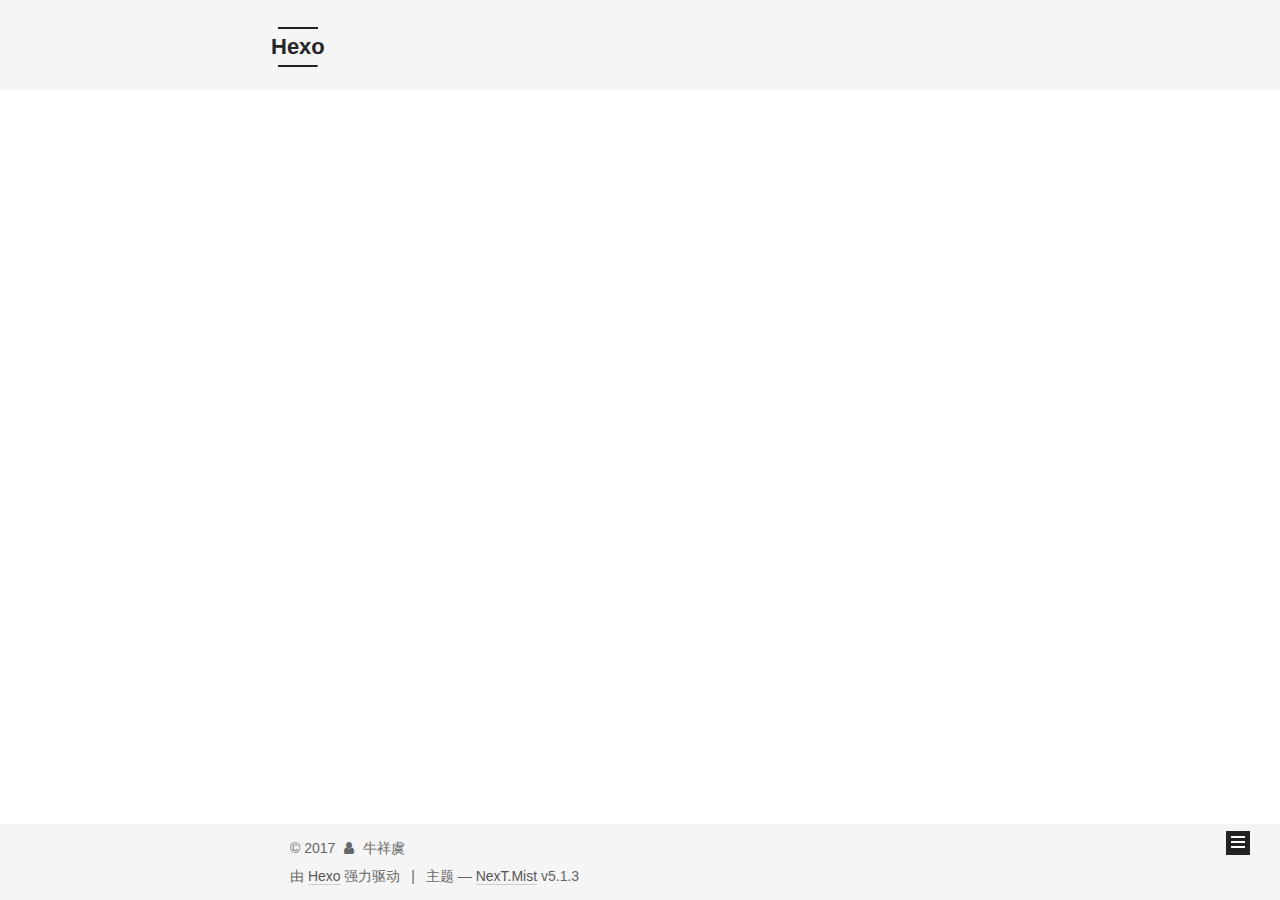
==== archives/index.html @ ba60ed79 "Site updated: 2017-12-29 17:02:33" ====
<!DOCTYPE html>



  


<html class="theme-next mist use-motion" lang="zh-Hans">
<head>
  <meta charset="UTF-8"/>
<meta http-equiv="X-UA-Compatible" content="IE=edge" />
<meta name="viewport" content="width=device-width, initial-scale=1, maximum-scale=1"/>
<meta name="theme-color" content="#222">









<meta http-equiv="Cache-Control" content="no-transform" />
<meta http-equiv="Cache-Control" content="no-siteapp" />
















  
  
  <link href="/lib/fancybox/source/jquery.fancybox.css?v=2.1.5" rel="stylesheet" type="text/css" />







<link href="/lib/font-awesome/css/font-awesome.min.css?v=4.6.2" rel="stylesheet" type="text/css" />

<link href="/css/main.css?v=5.1.3" rel="stylesheet" type="text/css" />


  <link rel="apple-touch-icon" sizes="180x180" href="/images/apple-touch-icon-next.png?v=5.1.3">


  <link rel="icon" type="image/png" sizes="32x32" href="/images/favicon-32x32-next.png?v=5.1.3">


  <link rel="icon" type="image/png" sizes="16x16" href="/images/favicon-16x16-next.png?v=5.1.3">


  <link rel="mask-icon" href="/images/logo.svg?v=5.1.3" color="#222">





  <meta name="keywords" content="Hexo, NexT" />










<meta name="description" content="共同学习 共同进步">
<meta property="og:type" content="website">
<meta property="og:title" content="Hexo">
<meta property="og:url" content="http://yoursite.com/archives/index.html">
<meta property="og:site_name" content="Hexo">
<meta property="og:description" content="共同学习 共同进步">
<meta property="og:locale" content="zh-Hans">
<meta name="twitter:card" content="summary">
<meta name="twitter:title" content="Hexo">
<meta name="twitter:description" content="共同学习 共同进步">



<script type="text/javascript" id="hexo.configurations">
  var NexT = window.NexT || {};
  var CONFIG = {
    root: '/',
    scheme: 'Mist',
    version: '5.1.3',
    sidebar: {"position":"left","display":"post","offset":12,"b2t":false,"scrollpercent":false,"onmobile":false},
    fancybox: true,
    tabs: true,
    motion: {"enable":true,"async":false,"transition":{"post_block":"fadeIn","post_header":"slideDownIn","post_body":"slideDownIn","coll_header":"slideLeftIn","sidebar":"slideUpIn"}},
    duoshuo: {
      userId: '0',
      author: '博主'
    },
    algolia: {
      applicationID: '',
      apiKey: '',
      indexName: '',
      hits: {"per_page":10},
      labels: {"input_placeholder":"Search for Posts","hits_empty":"We didn't find any results for the search: ${query}","hits_stats":"${hits} results found in ${time} ms"}
    }
  };
</script>



  <link rel="canonical" href="http://yoursite.com/archives/"/>





  <title>归档 | Hexo</title>
  








</head>

<body itemscope itemtype="http://schema.org/WebPage" lang="zh-Hans">

  
  
    
  

  <div class="container sidebar-position-left page-archive">
    <div class="headband"></div>

    <header id="header" class="header" itemscope itemtype="http://schema.org/WPHeader">
      <div class="header-inner"><div class="site-brand-wrapper">
  <div class="site-meta ">
    

    <div class="custom-logo-site-title">
      <a href="/"  class="brand" rel="start">
        <span class="logo-line-before"><i></i></span>
        <span class="site-title">Hexo</span>
        <span class="logo-line-after"><i></i></span>
      </a>
    </div>
      
        <p class="site-subtitle"></p>
      
  </div>

  <div class="site-nav-toggle">
    <button>
      <span class="btn-bar"></span>
      <span class="btn-bar"></span>
      <span class="btn-bar"></span>
    </button>
  </div>
</div>

<nav class="site-nav">
  

  
    <ul id="menu" class="menu">
      
        
        <li class="menu-item menu-item-home">
          <a href="/" rel="section">
            
              <i class="menu-item-icon fa fa-fw fa-home"></i> <br />
            
            首页
          </a>
        </li>
      
        
        <li class="menu-item menu-item-archives">
          <a href="/archives/" rel="section">
            
              <i class="menu-item-icon fa fa-fw fa-archive"></i> <br />
            
            归档
          </a>
        </li>
      
        
        <li class="menu-item menu-item-categories">
          <a href="/categories/" rel="section">
            
              <i class="menu-item-icon fa fa-fw fa-th"></i> <br />
            
            分类
          </a>
        </li>
      
        
        <li class="menu-item menu-item-tags">
          <a href="/tags/" rel="section">
            
              <i class="menu-item-icon fa fa-fw fa-tags"></i> <br />
            
            标签
          </a>
        </li>
      

      
    </ul>
  

  
</nav>



 </div>
    </header>

    <main id="main" class="main">
      <div class="main-inner">
        <div class="content-wrap">
          <div id="content" class="content">
            

  
  
  
  <div class="post-block archive">
    <div id="posts" class="posts-collapse">
      <span class="archive-move-on"></span>

      <span class="archive-page-counter">
        
        
        
          
        
        嗯..! 目前共计 2 篇日志。 继续努力。
      </span>

      

        
        
        

        
          
          <div class="collection-title">
            <h1 class="archive-year" id="archive-year-2017">2017</h1>
          </div>
        
        

        

  <article class="post post-type-normal" itemscope itemtype="http://schema.org/Article">
    <header class="post-header">

      <h2 class="post-title">
        
            <a class="post-title-link" href="/2017/12/23/title/" itemprop="url">
              
                <span itemprop="name">title</span>
              
            </a>
        
      </h2>

      <div class="post-meta">
        <time class="post-time" itemprop="dateCreated"
              datetime="2017-12-23T14:45:15+08:00"
              content="2017-12-23" >
          12-23
        </time>
      </div>

    </header>
  </article>



      

        
        
        

        
        

        

  <article class="post post-type-normal" itemscope itemtype="http://schema.org/Article">
    <header class="post-header">

      <h2 class="post-title">
        
            <a class="post-title-link" href="/2017/12/20/hello-world/" itemprop="url">
              
                <span itemprop="name">Hello World</span>
              
            </a>
        
      </h2>

      <div class="post-meta">
        <time class="post-time" itemprop="dateCreated"
              datetime="2017-12-20T23:27:23+08:00"
              content="2017-12-20" >
          12-20
        </time>
      </div>

    </header>
  </article>



      

    </div>
  </div>
  
  
  

  



          </div>
          


          

        </div>
        
          
  
  <div class="sidebar-toggle">
    <div class="sidebar-toggle-line-wrap">
      <span class="sidebar-toggle-line sidebar-toggle-line-first"></span>
      <span class="sidebar-toggle-line sidebar-toggle-line-middle"></span>
      <span class="sidebar-toggle-line sidebar-toggle-line-last"></span>
    </div>
  </div>

  <aside id="sidebar" class="sidebar">
    
    <div class="sidebar-inner">

      

      

      <section class="site-overview-wrap sidebar-panel sidebar-panel-active">
        <div class="site-overview">
          <div class="site-author motion-element" itemprop="author" itemscope itemtype="http://schema.org/Person">
            
              <img class="site-author-image" itemprop="image"
                src="/images/moto.jpg"
                alt="牛祥虞" />
            
              <p class="site-author-name" itemprop="name">牛祥虞</p>
              <p class="site-description motion-element" itemprop="description">共同学习 共同进步</p>
          </div>

          <nav class="site-state motion-element">

            
              <div class="site-state-item site-state-posts">
              
                <a href="/archives/">
              
                  <span class="site-state-item-count">2</span>
                  <span class="site-state-item-name">日志</span>
                </a>
              </div>
            

            

            

          </nav>

          

          

          
          

          
          

          

        </div>
      </section>

      

      

    </div>
  </aside>


        
      </div>
    </main>

    <footer id="footer" class="footer">
      <div class="footer-inner">
        <div class="copyright">&copy; <span itemprop="copyrightYear">2017</span>
  <span class="with-love">
    <i class="fa fa-user"></i>
  </span>
  <span class="author" itemprop="copyrightHolder">牛祥虞</span>

  
</div>


  <div class="powered-by">由 <a class="theme-link" target="_blank" href="https://hexo.io">Hexo</a> 强力驱动</div>



  <span class="post-meta-divider">|</span>



  <div class="theme-info">主题 &mdash; <a class="theme-link" target="_blank" href="https://github.com/iissnan/hexo-theme-next">NexT.Mist</a> v5.1.3</div>




        







        
      </div>
    </footer>

    
      <div class="back-to-top">
        <i class="fa fa-arrow-up"></i>
        
      </div>
    

    

  </div>

  

<script type="text/javascript">
  if (Object.prototype.toString.call(window.Promise) !== '[object Function]') {
    window.Promise = null;
  }
</script>









  












  
  
    <script type="text/javascript" src="/lib/jquery/index.js?v=2.1.3"></script>
  

  
  
    <script type="text/javascript" src="/lib/fastclick/lib/fastclick.min.js?v=1.0.6"></script>
  

  
  
    <script type="text/javascript" src="/lib/jquery_lazyload/jquery.lazyload.js?v=1.9.7"></script>
  

  
  
    <script type="text/javascript" src="/lib/velocity/velocity.min.js?v=1.2.1"></script>
  

  
  
    <script type="text/javascript" src="/lib/velocity/velocity.ui.min.js?v=1.2.1"></script>
  

  
  
    <script type="text/javascript" src="/lib/fancybox/source/jquery.fancybox.pack.js?v=2.1.5"></script>
  


  


  <script type="text/javascript" src="/js/src/utils.js?v=5.1.3"></script>

  <script type="text/javascript" src="/js/src/motion.js?v=5.1.3"></script>



  
  

  

  


  <script type="text/javascript" src="/js/src/bootstrap.js?v=5.1.3"></script>



  


  




	





  





  












  





  

  

  

  
  

  

  

  

</body>
</html>
---- css/main.css ----
/* normalize.css v3.0.2 | MIT License | git.io/normalize */
html {
  font-family: sans-serif; /* 1 */
  -ms-text-size-adjust: 100%; /* 2 */
  -webkit-text-size-adjust: 100%; /* 2 */
}
body {
  margin: 0;
}
article,
aside,
details,
figcaption,
figure,
footer,
header,
hgroup,
main,
menu,
nav,
section,
summary {
  display: block;
}
audio,
canvas,
progress,
video {
  display: inline-block; /* 1 */
  vertical-align: baseline; /* 2 */
}
audio:not([controls]) {
  display: none;
  height: 0;
}
[hidden],
template {
  display: none;
}
a {
  background-color: transparent;
}
a:active,
a:hover {
  outline: 0;
}
abbr[title] {
  border-bottom: 1px dotted;
}
b,
strong {
  font-weight: bold;
}
dfn {
  font-style: italic;
}
h1 {
  font-size: 2em;
  margin: 0.67em 0;
}
mark {
  background: #ff0;
  color: #000;
}
small {
  font-size: 80%;
}
sub,
sup {
  font-size: 75%;
  line-height: 0;
  position: relative;
  vertical-align: baseline;
}
sup {
  top: -0.5em;
}
sub {
  bottom: -0.25em;
}
img {
  border: 0;
}
svg:not(:root) {
  overflow: hidden;
}
figure {
  margin: 1em 40px;
}
hr {
  -moz-box-sizing: content-box;
  box-sizing: content-box;
  height: 0;
}
pre {
  overflow: auto;
}
code,
kbd,
pre,
samp {
  font-family: monospace, monospace;
  font-size: 1em;
}
button,
input,
optgroup,
select,
textarea {
  color: inherit; /* 1 */
  font: inherit; /* 2 */
  margin: 0; /* 3 */
}
button {
  overflow: visible;
}
button,
select {
  text-transform: none;
}
button,
html input[type="button"],
input[type="reset"],
input[type="submit"] {
  -webkit-appearance: button; /* 2 */
  cursor: pointer; /* 3 */
}
button[disabled],
html input[disabled] {
  cursor: default;
}
button::-moz-focus-inner,
input::-moz-focus-inner {
  border: 0;
  padding: 0;
}
input {
  line-height: normal;
}
input[type="checkbox"],
input[type="radio"] {
  box-sizing: border-box; /* 1 */
  padding: 0; /* 2 */
}
input[type="number"]::-webkit-inner-spin-button,
input[type="number"]::-webkit-outer-spin-button {
  height: auto;
}
input[type="search"] {
  -webkit-appearance: textfield; /* 1 */
  -moz-box-sizing: content-box;
  -webkit-box-sizing: content-box; /* 2 */
  box-sizing: content-box;
}
input[type="search"]::-webkit-search-cancel-button,
input[type="search"]::-webkit-search-decoration {
  -webkit-appearance: none;
}
fieldset {
  border: 1px solid #c0c0c0;
  margin: 0 2px;
  padding: 0.35em 0.625em 0.75em;
}
legend {
  border: 0; /* 1 */
  padding: 0; /* 2 */
}
textarea {
  overflow: auto;
}
optgroup {
  font-weight: bold;
}
table {
  border-collapse: collapse;
  border-spacing: 0;
}
td,
th {
  padding: 0;
}
::selection {
  background: #262a30;
  color: #fff;
}
body {
  position: relative;
  font-family: 'Lato', "PingFang SC", "Microsoft YaHei", sans-serif;
  font-size: 14px;
  line-height: 2;
  color: #555;
  background: #fff;
}
@media (max-width: 767px) {
  body {
    padding-right: 0 !important;
  }
}
@media (min-width: 768px) and (max-width: 991px) {
  body {
    padding-right: 0 !important;
  }
}
@media (min-width: 1600px) {
  body {
    font-size: 16px;
  }
}
h1,
h2,
h3,
h4,
h5,
h6 {
  margin: 0;
  padding: 0;
  font-weight: bold;
  line-height: 1.5;
  font-family: 'Lato', "PingFang SC", "Microsoft YaHei", sans-serif;
}
h2,
h3,
h4,
h5,
h6 {
  margin: 20px 0 15px;
}
h1 {
  font-size: 24px;
}
@media (max-width: 767px) {
  h1 {
    font-size: 20px;
  }
}
h2 {
  font-size: 22px;
}
@media (max-width: 767px) {
  h2 {
    font-size: 18px;
  }
}
h3 {
  font-size: 20px;
}
@media (max-width: 767px) {
  h3 {
    font-size: 16px;
  }
}
h4 {
  font-size: 18px;
}
@media (max-width: 767px) {
  h4 {
    font-size: 14px;
  }
}
h5 {
  font-size: 16px;
}
@media (max-width: 767px) {
  h5 {
    font-size: 12px;
  }
}
h6 {
  font-size: 14px;
}
@media (max-width: 767px) {
  h6 {
    font-size: 10px;
  }
}
p {
  margin: 0 0 20px 0;
}
a {
  color: #555;
  text-decoration: none;
  outline: none;
  border-bottom: 1px solid #999;
  word-wrap: break-word;
}
a:hover {
  color: #222;
  border-bottom-color: #222;
}
blockquote {
  margin: 0;
  padding: 0;
}
img {
  display: block;
  margin: auto;
  max-width: 100%;
  height: auto;
}
hr {
  margin: 40px 0;
  height: 3px;
  border: none;
  background-color: #ddd;
  background-image: repeating-linear-gradient(-45deg, #fff, #fff 4px, transparent 4px, transparent 8px);
}
blockquote {
  padding: 0 15px;
  color: #666;
  border-left: 4px solid #ddd;
}
blockquote cite::before {
  content: "-";
  padding: 0 5px;
}
dt {
  font-weight: 700;
}
dd {
  margin: 0;
  padding: 0;
}
kbd {
  border: 1px solid #ccc;
  border-radius: 0.2em;
  box-shadow: 0.1em 0.1em 0.2em rgba(0,0,0,0.1);
  background-color: #f9f9f9;
  font-family: inherit;
  background-image: -webkit-linear-gradient(top, #eee, #fff, #eee);
  padding: 0.1em 0.3em;
  white-space: nowrap;
}
.text-left {
  text-align: left;
}
.text-center {
  text-align: center;
}
.text-right {
  text-align: right;
}
.text-justify {
  text-align: justify;
}
.text-nowrap {
  white-space: nowrap;
}
.text-lowercase {
  text-transform: lowercase;
}
.text-uppercase {
  text-transform: uppercase;
}
.text-capitalize {
  text-transform: capitalize;
}
.center-block {
  display: block;
  margin-left: auto;
  margin-right: auto;
}
.clearfix:before,
.clearfix:after {
  content: " ";
  display: table;
}
.clearfix:after {
  clear: both;
}
.pullquote {
  width: 45%;
}
.pullquote.left {
  float: left;
  margin-left: 5px;
  margin-right: 10px;
}
.pullquote.right {
  float: right;
  margin-left: 10px;
  margin-right: 5px;
}
.affix.affix.affix {
  position: fixed;
}
.translation {
  margin-top: -20px;
  font-size: 14px;
  color: #999;
}
.scrollbar-measure {
  width: 100px;
  height: 100px;
  overflow: scroll;
  position: absolute;
  top: -9999px;
}
.use-motion .motion-element {
  opacity: 0;
}
table {
  margin: 20px 0;
  width: 100%;
  border-collapse: collapse;
  border-spacing: 0;
  border: 1px solid #ddd;
  font-size: 14px;
  table-layout: fixed;
  word-wrap: break-all;
}
table>tbody>tr:nth-of-type(odd) {
  background-color: #f9f9f9;
}
table>tbody>tr:hover {
  background-color: #f5f5f5;
}
caption,
th,
td {
  padding: 8px;
  text-align: left;
  vertical-align: middle;
  font-weight: normal;
}
th,
td {
  border-bottom: 3px solid #ddd;
  border-right: 1px solid #eee;
}
th {
  padding-bottom: 10px;
  font-weight: 700;
}
td {
  border-bottom-width: 1px;
}
html,
body {
  height: 100%;
}
.container {
  position: relative;
  min-height: 100%;
}
.header-inner {
  margin: 0 auto;
  padding: 100px 0 70px;
  width: 700px;
}
@media (min-width: 1600px) {
  .container .header-inner {
    width: 900px;
  }
}
.main {
  padding-bottom: 150px;
}
.main-inner {
  margin: 0 auto;
  width: 700px;
}
@media (min-width: 1600px) {
  .container .main-inner {
    width: 900px;
  }
}
.footer {
  position: absolute;
  left: 0;
  bottom: 0;
  width: 100%;
  min-height: 50px;
}
.footer-inner {
  box-sizing: border-box;
  margin: 20px auto;
  width: 700px;
}
@media (min-width: 1600px) {
  .container .footer-inner {
    width: 900px;
  }
}
pre,
.highlight {
  overflow: auto;
  margin: 20px 0;
  padding: 0;
  font-size: 13px;
  color: #4d4d4c;
  background: #f7f7f7;
  line-height: 1.6;
}
pre,
code {
  font-family: consolas, Menlo, "PingFang SC", "Microsoft YaHei", monospace;
}
code {
  padding: 2px 4px;
  word-wrap: break-word;
  color: #555;
  background: #eee;
  border-radius: 3px;
  font-size: 13px;
}
pre {
  padding: 10px;
}
pre code {
  padding: 0;
  color: #4d4d4c;
  background: none;
  text-shadow: none;
}
.highlight {
  border-radius: 1px;
}
.highlight pre {
  border: none;
  margin: 0;
  padding: 10px 0;
}
.highlight table {
  margin: 0;
  width: auto;
  border: none;
}
.highlight td {
  border: none;
  padding: 0;
}
.highlight figcaption {
  font-size: 1em;
  color: #4d4d4c;
  line-height: 1em;
  margin-bottom: 1em;
}
.highlight figcaption:before,
.highlight figcaption:after {
  content: " ";
  display: table;
}
.highlight figcaption:after {
  clear: both;
}
.highlight figcaption a {
  float: right;
  color: #4d4d4c;
}
.highlight figcaption a:hover {
  border-bottom-color: #4d4d4c;
}
.highlight .gutter pre {
  padding-left: 10px;
  padding-right: 10px;
  color: #869194;
  text-align: right;
  background-color: #eff2f3;
}
.highlight .code pre {
  width: 100%;
  padding-left: 10px;
  padding-right: 10px;
  background-color: #f7f7f7;
}
.highlight .line {
  height: 20px;
}
.gutter {
  -webkit-user-select: none;
  -moz-user-select: none;
  -ms-user-select: none;
  user-select: none;
}
.gist table {
  width: auto;
}
.gist table td {
  border: none;
}
pre .deletion {
  background: #fdd;
}
pre .addition {
  background: #dfd;
}
pre .meta {
  color: #8959a8;
}
pre .comment {
  color: #8e908c;
}
pre .variable,
pre .attribute,
pre .tag,
pre .regexp,
pre .ruby .constant,
pre .xml .tag .title,
pre .xml .pi,
pre .xml .doctype,
pre .html .doctype,
pre .css .id,
pre .css .class,
pre .css .pseudo {
  color: #c82829;
}
pre .number,
pre .preprocessor,
pre .built_in,
pre .literal,
pre .params,
pre .constant,
pre .command {
  color: #f5871f;
}
pre .ruby .class .title,
pre .css .rules .attribute,
pre .string,
pre .value,
pre .inheritance,
pre .header,
pre .ruby .symbol,
pre .xml .cdata,
pre .special,
pre .number,
pre .formula {
  color: #718c00;
}
pre .title,
pre .css .hexcolor {
  color: #3e999f;
}
pre .function,
pre .python .decorator,
pre .python .title,
pre .ruby .function .title,
pre .ruby .title .keyword,
pre .perl .sub,
pre .javascript .title,
pre .coffeescript .title {
  color: #4271ae;
}
pre .keyword,
pre .javascript .function {
  color: #8959a8;
}
.full-image.full-image.full-image.full-image {
  border: none;
  max-width: 100%;
  width: auto;
  margin: 20px auto 25px;
}
@media (min-width: 992px) {
  .full-image.full-image.full-image.full-image {
    max-width: none;
    width: 110%;
    margin: 25px -5%;
  }
}
.blockquote-center,
.page-home .post-type-quote blockquote,
.page-post-detail .post-type-quote blockquote {
  position: relative;
  margin: 40px 0;
  padding: 0;
  border-left: none;
  text-align: center;
}
.blockquote-center::before,
.page-home .post-type-quote blockquote::before,
.page-post-detail .post-type-quote blockquote::before,
.blockquote-center::after,
.page-home .post-type-quote blockquote::after,
.page-post-detail .post-type-quote blockquote::after {
  position: absolute;
  content: ' ';
  display: block;
  width: 100%;
  height: 24px;
  opacity: 0.2;
  background-repeat: no-repeat;
  background-position: 0 -6px;
  background-size: 22px 22px;
}
.blockquote-center::before,
.page-home .post-type-quote blockquote::before,
.page-post-detail .post-type-quote blockquote::before {
  top: -20px;
  background-image: url("../images/quote-l.svg");
  border-top: 1px solid #ccc;
}
.blockquote-center::after,
.page-home .post-type-quote blockquote::after,
.page-post-detail .post-type-quote blockquote::after {
  bottom: -20px;
  background-image: url("../images/quote-r.svg");
  border-bottom: 1px solid #ccc;
  background-position: 100% 8px;
}
.blockquote-center p,
.page-home .post-type-quote blockquote p,
.page-post-detail .post-type-quote blockquote p,
.blockquote-center div,
.page-home .post-type-quote blockquote div,
.page-post-detail .post-type-quote blockquote div {
  text-align: center;
}
.post .post-body .group-picture img {
  box-sizing: border-box;
  padding: 0 3px;
  border: none;
}
.post .group-picture-row {
  overflow: hidden;
  margin-top: 6px;
}
.post .group-picture-row:first-child {
  margin-top: 0;
}
.post .group-picture-column {
  float: left;
}
.page-post-detail .post-body .group-picture-column {
  float: none;
  margin-top: 10px;
  width: auto !important;
}
.page-post-detail .post-body .group-picture-column img {
  margin: 0 auto;
}
.page-archive .group-picture-container {
  overflow: hidden;
}
.page-archive .group-picture-row {
  float: left;
}
.page-archive .group-picture-row:first-child {
  margin-top: 6px;
}
.page-archive .group-picture-column {
  max-width: 150px;
  max-height: 150px;
}
.post-body .note {
  position: relative;
  padding: 15px;
  margin-bottom: 20px;
  border: 1px solid #eee;
  border-left-width: 5px;
  border-radius: 3px;
}
.post-body .note h2,
.post-body .note h3,
.post-body .note h4,
.post-body .note h5,
.post-body .note h6 {
  margin-top: 0;
  margin-bottom: 0;
  border-bottom: initial;
  padding-top: 0 !important;
}
.post-body .note p:first-child,
.post-body .note ul:first-child,
.post-body .note ol:first-child,
.post-body .note table:first-child,
.post-body .note pre:first-child,
.post-body .note blockquote:first-child {
  margin-top: 0;
}
.post-body .note p:last-child,
.post-body .note ul:last-child,
.post-body .note ol:last-child,
.post-body .note table:last-child,
.post-body .note pre:last-child,
.post-body .note blockquote:last-child {
  margin-bottom: 0;
}
.post-body .note.default {
  border-left-color: #777;
}
.post-body .note.default h2,
.post-body .note.default h3,
.post-body .note.default h4,
.post-body .note.default h5,
.post-body .note.default h6 {
  color: #777;
}
.post-body .note.primary {
  border-left-color: #6f42c1;
}
.post-body .note.primary h2,
.post-body .note.primary h3,
.post-body .note.primary h4,
.post-body .note.primary h5,
.post-body .note.primary h6 {
  color: #6f42c1;
}
.post-body .note.info {
  border-left-color: #428bca;
}
.post-body .note.info h2,
.post-body .note.info h3,
.post-body .note.info h4,
.post-body .note.info h5,
.post-body .note.info h6 {
  color: #428bca;
}
.post-body .note.success {
  border-left-color: #5cb85c;
}
.post-body .note.success h2,
.post-body .note.success h3,
.post-body .note.success h4,
.post-body .note.success h5,
.post-body .note.success h6 {
  color: #5cb85c;
}
.post-body .note.warning {
  border-left-color: #f0ad4e;
}
.post-body .note.warning h2,
.post-body .note.warning h3,
.post-body .note.warning h4,
.post-body .note.warning h5,
.post-body .note.warning h6 {
  color: #f0ad4e;
}
.post-body .note.danger {
  border-left-color: #d9534f;
}
.post-body .note.danger h2,
.post-body .note.danger h3,
.post-body .note.danger h4,
.post-body .note.danger h5,
.post-body .note.danger h6 {
  color: #d9534f;
}
.post-body .label {
  display: inline;
  padding: 0 2px;
  white-space: nowrap;
}
.post-body .label.default {
  background-color: #f0f0f0;
}
.post-body .label.primary {
  background-color: #efe6f7;
}
.post-body .label.info {
  background-color: #e5f2f8;
}
.post-body .label.success {
  background-color: #e7f4e9;
}
.post-body .label.warning {
  background-color: #fcf6e1;
}
.post-body .label.danger {
  background-color: #fae8eb;
}
.post-body .tabs {
  position: relative;
  display: block;
  margin-bottom: 20px;
  padding-top: 10px;
}
.post-body .tabs ul.nav-tabs {
  margin: 0;
  padding: 0;
  display: flex;
  margin-bottom: -1px;
}
@media (max-width: 413px) {
  .post-body .tabs ul.nav-tabs {
    display: block;
    margin-bottom: 5px;
  }
}
.post-body .tabs ul.nav-tabs li.tab {
  list-style-type: none !important;
  margin: 0 0.25em 0 0;
  border-top: 3px solid transparent;
  border-left: 1px solid transparent;
  border-right: 1px solid transparent;
}
@media (max-width: 413px) {
  .post-body .tabs ul.nav-tabs li.tab {
    margin: initial;
    border-top: 1px solid transparent;
    border-left: 3px solid transparent;
    border-right: 1px solid transparent;
    border-bottom: 1px solid transparent;
  }
}
.post-body .tabs ul.nav-tabs li.tab a {
  outline: 0;
  border-bottom: initial;
  display: block;
  line-height: 1.8em;
  padding: 0.25em 0.75em;
  transition-duration: 0.2s;
  transition-timing-function: ease-out;
  transition-delay: 0s;
}
.post-body .tabs ul.nav-tabs li.tab a i {
  width: 1.285714285714286em;
}
.post-body .tabs ul.nav-tabs li.tab.active {
  border-top: 3px solid #fc6423;
  border-left: 1px solid #ddd;
  border-right: 1px solid #ddd;
  background-color: #fff;
}
@media (max-width: 413px) {
  .post-body .tabs ul.nav-tabs li.tab.active {
    border-top: 1px solid #ddd;
    border-left: 3px solid #fc6423;
    border-right: 1px solid #ddd;
    border-bottom: 1px solid #ddd;
  }
}
.post-body .tabs ul.nav-tabs li.tab.active a {
  cursor: default;
  color: #555;
}
.post-body .tabs .tab-content {
  background-color: #fff;
}
.post-body .tabs .tab-content .tab-pane {
  border: 1px solid #ddd;
  padding: 20px 20px 0 20px;
}
.post-body .tabs .tab-content .tab-pane:not(.active) {
  display: none !important;
}
.post-body .tabs .tab-content .tab-pane.active {
  display: block !important;
}
.btn {
  display: inline-block;
  padding: 0 20px;
  font-size: 14px;
  color: #555;
  background: transparent;
  border: 2px solid #222;
  text-decoration: none;
  border-radius: 0;
  transition-property: background-color;
  transition-duration: 0.2s;
  transition-timing-function: ease-in-out;
  transition-delay: 0s;
  line-height: 2;
}
.btn:hover {
  border-color: #222;
  color: #222;
  background: #fff;
}
.btn +.btn {
  margin: 0 0 8px 8px;
}
.btn .fa-fw {
  width: 1.285714285714286em;
  text-align: left;
}
.btn-bar {
  display: block;
  width: 22px;
  height: 2px;
  background: #555;
  border-radius: 1px;
}
.btn-bar+.btn-bar {
  margin-top: 4px;
}
.pagination {
  margin: 120px 0 40px;
  text-align: center;
  border-top: 1px solid #eee;
}
.page-number-basic,
.pagination .prev,
.pagination .next,
.pagination .page-number,
.pagination .space {
  display: inline-block;
  position: relative;
  top: -1px;
  margin: 0 10px;
  padding: 0 11px;
}
@media (max-width: 767px) {
  .page-number-basic,
  .pagination .prev,
  .pagination .next,
  .pagination .page-number,
  .pagination .space {
    margin: 0 5px;
  }
}
.pagination .prev,
.pagination .next,
.pagination .page-number {
  border-bottom: 0;
  border-top: 1px solid #eee;
  transition-property: border-color;
  transition-duration: 0.2s;
  transition-timing-function: ease-in-out;
  transition-delay: 0s;
}
.pagination .prev:hover,
.pagination .next:hover,
.pagination .page-number:hover {
  border-top-color: #222;
}
.pagination .space {
  padding: 0;
  margin: 0;
}
.pagination .prev {
  margin-left: 0;
}
.pagination .next {
  margin-right: 0;
}
.pagination .page-number.current {
  color: #fff;
  background: #ccc;
  border-top-color: #ccc;
}
@media (max-width: 767px) {
  .pagination {
    border-top: none;
  }
  .pagination .prev,
  .pagination .next,
  .pagination .page-number {
    margin-bottom: 10px;
    border-top: 0;
    border-bottom: 1px solid #eee;
    padding: 0 10px;
  }
  .pagination .prev:hover,
  .pagination .next:hover,
  .pagination .page-number:hover {
    border-bottom-color: #222;
  }
}
.comments {
  margin: 60px 20px 0;
}
.tag-cloud {
  text-align: center;
}
.tag-cloud a {
  display: inline-block;
  margin: 10px;
}
.back-to-top {
  box-sizing: border-box;
  position: fixed;
  bottom: -100px;
  right: 30px;
  z-index: 1050;
  padding: 0 6px;
  width: 24px;
  background: #222;
  font-size: 12px;
  opacity: 1;
  color: #fff;
  cursor: pointer;
  text-align: center;
  -webkit-transform: translateZ(0);
  transition-property: bottom;
  transition-duration: 0.2s;
  transition-timing-function: ease-in-out;
  transition-delay: 0s;
}
@media (min-width: 768px) and (max-width: 991px) {
  .back-to-top {
    display: none !important;
  }
}
@media (max-width: 767px) {
  .back-to-top {
    display: none !important;
  }
}
.back-to-top.back-to-top-on {
  bottom: 19px;
}
.header {
  background: transparent;
}
.header-inner {
  position: relative;
}
.headband {
  height: 3px;
  background: #222;
}
.site-meta {
  margin: 0;
  text-align: left;
}
@media (max-width: 767px) {
  .site-meta {
    text-align: center;
  }
}
.brand {
  position: relative;
  display: inline-block;
  padding: 0 40px;
  color: #222;
  background: #222;
  border-bottom: none;
}
.brand:hover {
  color: #222;
}
.logo {
  display: inline-block;
  margin-right: 5px;
  line-height: 36px;
  vertical-align: top;
}
.site-title {
  display: inline-block;
  vertical-align: top;
  line-height: 36px;
  font-size: 20px;
  font-weight: normal;
  font-family: 'Lato', "PingFang SC", "Microsoft YaHei", sans-serif;
}
.site-subtitle {
  margin-top: 10px;
  font-size: 13px;
  color: #999;
}
.use-motion .brand {
  opacity: 0;
}
.use-motion .logo,
.use-motion .site-title,
.use-motion .site-subtitle {
  opacity: 0;
  position: relative;
  top: -10px;
}
.site-nav-toggle {
  display: none;
  position: absolute;
  top: 10px;
  left: 10px;
}
@media (max-width: 767px) {
  .site-nav-toggle {
    display: block;
  }
}
.site-nav-toggle button {
  margin-top: 2px;
  padding: 9px 10px;
  background: transparent;
  border: none;
}
@media (max-width: 767px) {
  .site-nav {
    display: none;
    margin: 0 -10px;
    padding: 0 10px;
    clear: both;
    border-top: 1px solid #ddd;
  }
}
@media (min-width: 768px) and (max-width: 991px) {
  .site-nav {
    display: block !important;
  }
}
@media (min-width: 992px) {
  .site-nav {
    display: block !important;
  }
}
.menu {
  margin-top: 20px;
  padding-left: 0;
  text-align: center;
}
.menu .menu-item {
  display: inline-block;
  margin: 0 10px;
  list-style: none;
}
@media screen and (max-width: 767px) {
  .menu .menu-item {
    margin-top: 10px;
  }
}
.menu .menu-item a {
  display: block;
  font-size: 13px;
  line-height: inherit;
  border-bottom: 1px solid transparent;
  transition-property: border-color;
  transition-duration: 0.2s;
  transition-timing-function: ease-in-out;
  transition-delay: 0s;
}
.menu .menu-item a:hover {
  border-bottom-color: #222;
}
.menu .menu-item .fa {
  margin-right: 5px;
}
.use-motion .menu-item {
  opacity: 0;
}
.post-body {
  font-family: 'Lato', "PingFang SC", "Microsoft YaHei", sans-serif;
}
@media (max-width: 767px) {
  .post-body {
    word-break: break-word;
  }
}
.post-body .fancybox img {
  display: block !important;
  margin: 0 auto;
  cursor: pointer;
  cursor: zoom-in;
  cursor: -webkit-zoom-in;
}
.post-body .image-caption,
.post-body .figure .caption {
  margin: -20px auto 15px;
  text-align: center;
  font-size: 14px;
  color: #999;
  font-weight: bold;
  line-height: 1;
}
.post-sticky-flag {
  display: inline-block;
  font-size: 16px;
  -ms-transform: rotate(30deg);
  -webkit-transform: rotate(30deg);
  -moz-transform: rotate(30deg);
  -ms-transform: rotate(30deg);
  -o-transform: rotate(30deg);
  transform: rotate(30deg);
}
.use-motion .post-block,
.use-motion .pagination,
.use-motion .comments {
  opacity: 0;
}
.use-motion .post-header {
  opacity: 0;
}
.use-motion .post-body {
  opacity: 0;
}
.use-motion .collection-title {
  opacity: 0;
}
.posts-expand {
  padding-top: 40px;
}
@media (max-width: 767px) {
  .posts-expand {
    margin: 0 20px;
  }
  .post-body pre .gutter pre {
    padding-right: 10px;
  }
  .post-body .highlight {
    margin-left: 0px;
    margin-right: 0px;
    padding: 0;
  }
  .post-body .highlight .gutter pre {
    padding-right: 10px;
  }
}
@media (min-width: 992px) {
  .posts-expand .post-body {
    text-align: justify;
  }
}
.posts-expand .post-body h2,
.posts-expand .post-body h3,
.posts-expand .post-body h4,
.posts-expand .post-body h5,
.posts-expand .post-body h6 {
  padding-top: 10px;
}
.posts-expand .post-body h2 .header-anchor,
.posts-expand .post-body h3 .header-anchor,
.posts-expand .post-body h4 .header-anchor,
.posts-expand .post-body h5 .header-anchor,
.posts-expand .post-body h6 .header-anchor {
  float: right;
  margin-left: 10px;
  color: #ccc;
  border-bottom-style: none;
  visibility: hidden;
}
.posts-expand .post-body h2 .header-anchor:hover,
.posts-expand .post-body h3 .header-anchor:hover,
.posts-expand .post-body h4 .header-anchor:hover,
.posts-expand .post-body h5 .header-anchor:hover,
.posts-expand .post-body h6 .header-anchor:hover {
  color: inherit;
}
.posts-expand .post-body h2:hover .header-anchor,
.posts-expand .post-body h3:hover .header-anchor,
.posts-expand .post-body h4:hover .header-anchor,
.posts-expand .post-body h5:hover .header-anchor,
.posts-expand .post-body h6:hover .header-anchor {
  visibility: visible;
}
.posts-expand .post-body ul li {
  list-style: circle;
}
.posts-expand .post-body img {
  box-sizing: border-box;
  margin: auto;
  padding: 3px;
  border: 1px solid #ddd;
}
.posts-expand .post-body .fancybox img {
  margin: 0 auto 25px;
}
@media (max-width: 767px) {
  .posts-collapse {
    margin: 0 20px;
  }
  .posts-collapse .post-title,
  .posts-collapse .post-meta {
    display: block;
    width: auto;
    text-align: left;
  }
}
.posts-collapse {
  position: relative;
  z-index: 1010;
  margin-left: 0;
}
.posts-collapse::after {
  content: " ";
  position: absolute;
  top: 20px;
  left: 0;
  margin-left: -2px;
  width: 4px;
  height: 100%;
  background: #f5f5f5;
  z-index: -1;
}
@media (max-width: 767px) {
  .posts-collapse {
    margin: 0 20px;
  }
}
.posts-collapse .collection-title {
  position: relative;
  margin: 60px 0;
}
.posts-collapse .collection-title h1,
.posts-collapse .collection-title h2 {
  margin-left: 20px;
}
.posts-collapse .collection-title small {
  color: #bbb;
  margin-left: 5px;
}
.posts-collapse .collection-title::before {
  content: " ";
  position: absolute;
  left: 0;
  top: 50%;
  margin-left: -4px;
  margin-top: -4px;
  width: 8px;
  height: 8px;
  background: #bbb;
  border-radius: 50%;
}
.posts-collapse .post {
  margin: 30px 0;
}
.posts-collapse .post-header {
  position: relative;
  transition-duration: 0.2s;
  transition-timing-function: ease-in-out;
  transition-delay: 0s;
  transition-property: border;
  border-bottom: 1px dashed #ccc;
}
.posts-collapse .post-header::before {
  content: " ";
  position: absolute;
  left: 0;
  top: 12px;
  width: 6px;
  height: 6px;
  margin-left: -4px;
  background: #bbb;
  border-radius: 50%;
  border: 1px solid #fff;
  transition-duration: 0.2s;
  transition-timing-function: ease-in-out;
  transition-delay: 0s;
  transition-property: background;
}
.posts-collapse .post-header:hover {
  border-bottom-color: #666;
}
.posts-collapse .post-header:hover::before {
  background: #222;
}
.posts-collapse .post-meta {
  position: absolute;
  font-size: 12px;
  left: 20px;
  top: 5px;
}
.posts-collapse .post-comments-count {
  display: none;
}
.posts-collapse .post-title {
  margin-left: 60px;
  font-size: 16px;
  font-weight: normal;
  line-height: inherit;
}
.posts-collapse .post-title::after {
  margin-left: 3px;
  opacity: 0.6;
}
.posts-collapse .post-title a {
  color: #666;
  border-bottom: none;
}
.page-home .post-type-quote .post-header,
.page-post-detail .post-type-quote .post-header,
.page-home .post-type-quote .post-tags,
.page-post-detail .post-type-quote .post-tags {
  display: none;
}
.posts-expand .post-title {
  text-align: center;
  word-break: break-word;
  font-weight: 400;
}
.posts-expand .post-title-link {
  display: inline-block;
  position: relative;
  color: #555;
  border-bottom: none;
  line-height: 1.2;
  vertical-align: top;
}
.posts-expand .post-title-link::before {
  content: "";
  position: absolute;
  width: 100%;
  height: 2px;
  bottom: 0;
  left: 0;
  background-color: #000;
  visibility: hidden;
  -webkit-transform: scaleX(0);
  -moz-transform: scaleX(0);
  -ms-transform: scaleX(0);
  -o-transform: scaleX(0);
  transform: scaleX(0);
  transition-duration: 0.2s;
  transition-timing-function: ease-in-out;
  transition-delay: 0s;
}
.posts-expand .post-title-link:hover::before {
  visibility: visible;
  -webkit-transform: scaleX(1);
  -moz-transform: scaleX(1);
  -ms-transform: scaleX(1);
  -o-transform: scaleX(1);
  transform: scaleX(1);
}
.posts-expand .post-title-link .fa {
  font-size: 16px;
}
.posts-expand .post-meta {
  margin: 3px 0 60px 0;
  color: #999;
  font-family: 'Lato', "PingFang SC", "Microsoft YaHei", sans-serif;
  font-size: 12px;
  text-align: center;
}
.posts-expand .post-meta .post-category-list {
  display: inline-block;
  margin: 0;
  padding: 3px;
}
.posts-expand .post-meta .post-category-list-link {
  color: #999;
}
.posts-expand .post-meta .post-description {
  font-size: 14px;
  margin-top: 2px;
}
.post-meta-divider {
  margin: 0 0.5em;
}
.post-meta-item-icon {
  margin-right: 3px;
}
@media (min-width: 768px) and (max-width: 991px) {
  .post-meta-item-icon {
    display: inline-block;
  }
}
@media (max-width: 767px) {
  .post-meta-item-icon {
    display: inline-block;
  }
}
@media (min-width: 768px) and (max-width: 991px) {
  .post-meta-item-text {
    display: none;
  }
}
@media (max-width: 767px) {
  .post-meta-item-text {
    display: none;
  }
}
@media (max-width: 767px) {
  .posts-expand .post-comments-count {
    display: none;
  }
}
.post-button {
  margin-top: 40px;
}
.posts-expand .post-tags {
  margin-top: 40px;
  text-align: center;
}
.posts-expand .post-tags a {
  display: inline-block;
  margin-right: 10px;
  font-size: 13px;
}
.post-nav {
  display: table;
  margin-top: 15px;
  width: 100%;
  border-top: 1px solid #eee;
}
.post-nav-divider {
  display: table-cell;
  width: 10%;
}
.post-nav-item {
  display: table-cell;
  padding: 10px 0 0 0;
  width: 45%;
  vertical-align: top;
}
.post-nav-item a {
  position: relative;
  display: block;
  line-height: 25px;
  font-size: 14px;
  color: #555;
  border-bottom: none;
}
.post-nav-item a:hover {
  color: #222;
  border-bottom: none;
}
.post-nav-item a:active {
  top: 2px;
}
.post-nav-item .fa {
  position: absolute;
  top: 8px;
  left: 0;
  font-size: 12px;
}
.post-nav-next a {
  padding-left: 15px;
}
.post-nav-prev {
  text-align: right;
}
.post-nav-prev a {
  padding-right: 15px;
}
.post-nav-prev .fa {
  right: 0;
  left: auto;
}
.posts-expand .post-eof {
  display: block;
  margin: 80px auto 60px;
  width: 8%;
  height: 1px;
  background: #ccc;
  text-align: center;
}
.post:last-child .post-eof.post-eof.post-eof {
  display: none;
}
.post-gallery {
  display: table;
  table-layout: fixed;
  width: 100%;
  border-collapse: separate;
}
.post-gallery-row {
  display: table-row;
}
.post-gallery .post-gallery-img {
  display: table-cell;
  text-align: center;
  vertical-align: middle;
  border: none;
}
.post-gallery .post-gallery-img img {
  max-width: 100%;
  max-height: 100%;
  border: none;
}
.fancybox-close,
.fancybox-close:hover {
  border: none;
}
.rtl.post-body p,
.rtl.post-body a,
.rtl.post-body h1,
.rtl.post-body h2,
.rtl.post-body h3,
.rtl.post-body h4,
.rtl.post-body h5,
.rtl.post-body h6,
.rtl.post-body li,
.rtl.post-body ul,
.rtl.post-body ol {
  direction: rtl;
  font-family: UKIJ Ekran;
}
.rtl.post-title {
  font-family: UKIJ Ekran;
}
.sidebar {
  position: fixed;
  right: 0;
  top: 0;
  bottom: 0;
  width: 0;
  z-index: 1040;
  box-shadow: inset 0 2px 6px #000;
  background: #222;
  -webkit-transform: translateZ(0);
}
.sidebar a {
  color: #999;
  border-bottom-color: #555;
}
.sidebar a:hover {
  color: #eee;
}
@media (min-width: 768px) and (max-width: 991px) {
  .sidebar {
    display: none !important;
  }
}
@media (max-width: 767px) {
  .sidebar {
    display: none !important;
  }
}
.sidebar-inner {
  position: relative;
  padding: 20px 10px;
  color: #999;
  text-align: center;
}
.site-overview-wrap {
  overflow: hidden;
}
.site-overview {
  overflow-y: auto;
  overflow-x: hidden;
}
.sidebar-toggle {
  position: fixed;
  right: 30px;
  bottom: 45px;
  width: 14px;
  height: 14px;
  padding: 5px;
  background: #222;
  line-height: 0;
  z-index: 1050;
  cursor: pointer;
  -webkit-transform: translateZ(0);
}
@media (min-width: 768px) and (max-width: 991px) {
  .sidebar-toggle {
    display: none !important;
  }
}
@media (max-width: 767px) {
  .sidebar-toggle {
    display: none !important;
  }
}
.sidebar-toggle-line {
  position: relative;
  display: inline-block;
  vertical-align: top;
  height: 2px;
  width: 100%;
  background: #fff;
  margin-top: 3px;
}
.sidebar-toggle-line:first-child {
  margin-top: 0;
}
.site-author-image {
  display: block;
  margin: 0 auto;
  padding: 2px;
  max-width: 96px;
  height: auto;
  border: 2px solid #333;
}
.site-author-name {
  margin: 5px 0 0;
  text-align: center;
  color: #f5f5f5;
  font-weight: normal;
}
.site-description {
  margin-top: 5px;
  text-align: center;
  font-size: 14px;
  color: #999;
}
.site-state {
  overflow: hidden;
  line-height: 1.4;
  white-space: nowrap;
  text-align: center;
}
.site-state-item {
  display: inline-block;
  padding: 0 15px;
  border-left: 1px solid #333;
}
.site-state-item:first-child {
  border-left: none;
}
.site-state-item a {
  border-bottom: none;
}
.site-state-item-count {
  display: block;
  text-align: center;
  color: inherit;
  font-weight: 600;
  font-size: 18px;
}
.site-state-item-name {
  font-size: 13px;
  color: inherit;
}
.feed-link {
  margin-top: 20px;
}
.feed-link a {
  display: inline-block;
  padding: 0 15px;
  color: #fc6423;
  border: 1px solid #fc6423;
  border-radius: 4px;
}
.feed-link a i {
  color: #fc6423;
  font-size: 14px;
}
.feed-link a:hover {
  color: #fff;
  background: #fc6423;
}
.feed-link a:hover i {
  color: #fff;
}
.links-of-author {
  margin-top: 20px;
}
.links-of-author a {
  display: inline-block;
  vertical-align: middle;
  margin-right: 10px;
  margin-bottom: 10px;
  border-bottom-color: #555;
  font-size: 13px;
}
.links-of-author a:before {
  display: inline-block;
  vertical-align: middle;
  margin-right: 3px;
  content: " ";
  width: 4px;
  height: 4px;
  border-radius: 50%;
  background: #afffa1;
}
.links-of-blogroll {
  font-size: 13px;
}
.links-of-blogroll-title {
  margin-top: 20px;
  font-size: 14px;
  font-weight: 600;
}
.links-of-blogroll-list {
  margin: 0;
  padding: 0;
  list-style: none;
}
.links-of-blogroll-item {
  padding: 2px 10px;
}
.links-of-blogroll-item a {
  max-width: 280px;
  box-sizing: border-box;
  display: inline-block;
  overflow: hidden;
  white-space: nowrap;
  text-overflow: ellipsis;
}
.sidebar-nav {
  margin: 0 0 20px;
  padding-left: 0;
}
.sidebar-nav li {
  display: inline-block;
  cursor: pointer;
  border-bottom: 1px solid transparent;
  font-size: 14px;
  color: #555;
}
.sidebar-nav li:hover {
  color: #f5f5f5;
}
.page-post-detail .sidebar-nav-toc {
  padding: 0 5px;
}
.page-post-detail .sidebar-nav-overview {
  margin-left: 10px;
}
.sidebar-nav .sidebar-nav-active {
  color: #87daff;
  border-bottom-color: #87daff;
}
.sidebar-nav .sidebar-nav-active:hover {
  color: #87daff;
}
.sidebar-panel {
  display: none;
}
.sidebar-panel-active {
  display: block;
}
.post-toc-empty {
  font-size: 14px;
  color: #666;
}
.post-toc-wrap {
  overflow: hidden;
}
.post-toc {
  overflow: auto;
}
.post-toc ol {
  margin: 0;
  padding: 0 2px 5px 10px;
  text-align: left;
  list-style: none;
  font-size: 14px;
}
.post-toc ol > ol {
  padding-left: 0;
}
.post-toc ol a {
  transition-duration: 0.2s;
  transition-timing-function: ease-in-out;
  transition-delay: 0s;
  transition-property: all;
  color: #999;
  border-bottom-color: #555;
}
.post-toc ol a:hover {
  color: #ccc;
  border-bottom-color: #ccc;
}
.post-toc .nav-item {
  overflow: hidden;
  text-overflow: ellipsis;
  white-space: nowrap;
  line-height: 1.8;
}
.post-toc .nav .nav-child {
  display: none;
}
.post-toc .nav .active > .nav-child {
  display: block;
}
.post-toc .nav .active-current > .nav-child {
  display: block;
}
.post-toc .nav .active-current > .nav-child > .nav-item {
  display: block;
}
.post-toc .nav .active > a {
  color: #87daff;
  border-bottom-color: #87daff;
}
.post-toc .nav .active-current > a {
  color: #87daff;
}
.post-toc .nav .active-current > a:hover {
  color: #87daff;
}
.footer {
  font-size: 14px;
  color: #999;
}
.footer img {
  border: none;
}
.footer-inner {
  text-align: center;
}
.with-love {
  display: inline-block;
  margin: 0 5px;
}
.powered-by,
.theme-info {
  display: inline-block;
}
.cc-license {
  margin-top: 10px;
  text-align: center;
}
.cc-license .cc-opacity {
  opacity: 0.7;
  border-bottom: none;
}
.cc-license .cc-opacity:hover {
  opacity: 0.9;
}
.cc-license img {
  display: inline-block;
}
.theme-next #ds-thread #ds-reset {
  color: #555;
}
.theme-next #ds-thread #ds-reset .ds-replybox {
  margin-bottom: 30px;
}
.theme-next #ds-thread #ds-reset .ds-replybox .ds-avatar,
.theme-next #ds-reset .ds-avatar img {
  box-shadow: none;
}
.theme-next #ds-thread #ds-reset .ds-textarea-wrapper {
  border-color: #c7d4e1;
  background: none;
  border-top-right-radius: 3px;
  border-top-left-radius: 3px;
}
.theme-next #ds-thread #ds-reset .ds-textarea-wrapper textarea {
  height: 60px;
}
.theme-next #ds-reset .ds-rounded-top {
  border-radius: 0;
}
.theme-next #ds-thread #ds-reset .ds-post-toolbar {
  box-sizing: border-box;
  border: 1px solid #c7d4e1;
  background: #f6f8fa;
}
.theme-next #ds-thread #ds-reset .ds-post-options {
  height: 40px;
  border: none;
  background: none;
}
.theme-next #ds-thread #ds-reset .ds-toolbar-buttons {
  top: 11px;
}
.theme-next #ds-thread #ds-reset .ds-sync {
  top: 5px;
}
.theme-next #ds-thread #ds-reset .ds-post-button {
  top: 4px;
  right: 5px;
  width: 90px;
  height: 30px;
  border: 1px solid #c5ced7;
  border-radius: 3px;
  background-image: linear-gradient(#fbfbfc, #f5f7f9);
  color: #60676d;
}
.theme-next #ds-thread #ds-reset .ds-post-button:hover {
  background-position: 0 -30px;
  color: #60676d;
}
.theme-next #ds-thread #ds-reset .ds-comments-info {
  padding: 10px 0;
}
.theme-next #ds-thread #ds-reset .ds-sort {
  display: none;
}
.theme-next #ds-thread #ds-reset li.ds-tab a.ds-current {
  border: none;
  background: #f6f8fa;
  color: #60676d;
}
.theme-next #ds-thread #ds-reset li.ds-tab a.ds-current:hover {
  background-color: #e9f0f7;
  color: #60676d;
}
.theme-next #ds-thread #ds-reset li.ds-tab a {
  border-radius: 2px;
  padding: 5px;
}
.theme-next #ds-thread #ds-reset .ds-login-buttons p {
  color: #999;
  line-height: 36px;
}
.theme-next #ds-thread #ds-reset .ds-login-buttons .ds-service-list li {
  height: 28px;
}
.theme-next #ds-thread #ds-reset .ds-service-list a {
  background: none;
  padding: 5px;
  border: 1px solid;
  border-radius: 3px;
  text-align: center;
}
.theme-next #ds-thread #ds-reset .ds-service-list a:hover {
  color: #fff;
  background: #666;
}
.theme-next #ds-thread #ds-reset .ds-service-list .ds-weibo {
  color: #fc9b00;
  border-color: #fc9b00;
}
.theme-next #ds-thread #ds-reset .ds-service-list .ds-weibo:hover {
  background: #fc9b00;
}
.theme-next #ds-thread #ds-reset .ds-service-list .ds-qq {
  color: #60a3ec;
  border-color: #60a3ec;
}
.theme-next #ds-thread #ds-reset .ds-service-list .ds-qq:hover {
  background: #60a3ec;
}
.theme-next #ds-thread #ds-reset .ds-service-list .ds-renren {
  color: #2e7ac4;
  border-color: #2e7ac4;
}
.theme-next #ds-thread #ds-reset .ds-service-list .ds-renren:hover {
  background: #2e7ac4;
}
.theme-next #ds-thread #ds-reset .ds-service-list .ds-douban {
  color: #37994c;
  border-color: #37994c;
}
.theme-next #ds-thread #ds-reset .ds-service-list .ds-douban:hover {
  background: #37994c;
}
.theme-next #ds-thread #ds-reset .ds-service-list .ds-kaixin {
  color: #fef20d;
  border-color: #fef20d;
}
.theme-next #ds-thread #ds-reset .ds-service-list .ds-kaixin:hover {
  background: #fef20d;
}
.theme-next #ds-thread #ds-reset .ds-service-list .ds-netease {
  color: #f00;
  border-color: #f00;
}
.theme-next #ds-thread #ds-reset .ds-service-list .ds-netease:hover {
  background: #f00;
}
.theme-next #ds-thread #ds-reset .ds-service-list .ds-sohu {
  color: #ffcb05;
  border-color: #ffcb05;
}
.theme-next #ds-thread #ds-reset .ds-service-list .ds-sohu:hover {
  background: #ffcb05;
}
.theme-next #ds-thread #ds-reset .ds-service-list .ds-baidu {
  color: #2831e0;
  border-color: #2831e0;
}
.theme-next #ds-thread #ds-reset .ds-service-list .ds-baidu:hover {
  background: #2831e0;
}
.theme-next #ds-thread #ds-reset .ds-service-list .ds-google {
  color: #166bec;
  border-color: #166bec;
}
.theme-next #ds-thread #ds-reset .ds-service-list .ds-google:hover {
  background: #166bec;
}
.theme-next #ds-thread #ds-reset .ds-service-list .ds-weixin {
  color: #00ce0d;
  border-color: #00ce0d;
}
.theme-next #ds-thread #ds-reset .ds-service-list .ds-weixin:hover {
  background: #00ce0d;
}
.theme-next #ds-thread #ds-reset .ds-service-list .ds-more-services {
  border: none;
}
.theme-next #ds-thread #ds-reset .ds-service-list .ds-more-services:hover {
  background: none;
}
.theme-next #ds-reset .duoshuo-ua-admin {
  display: inline-block;
  color: #f00;
}
.theme-next #ds-reset .duoshuo-ua-platform,
.theme-next #ds-reset .duoshuo-ua-browser {
  color: #ccc;
}
.theme-next #ds-reset .duoshuo-ua-platform .fa,
.theme-next #ds-reset .duoshuo-ua-browser .fa {
  display: inline-block;
  margin-right: 3px;
}
.theme-next #ds-reset .duoshuo-ua-separator {
  display: inline-block;
  margin-left: 5px;
}
.theme-next .this_ua {
  background-color: #ccc !important;
  border-radius: 4px;
  padding: 0 5px !important;
  margin: 1px 1px !important;
  border: 1px solid #bbb !important;
  color: #fff;
  display: inline-block !important;
}
.theme-next .this_ua.admin {
  background-color: #d9534f !important;
  border-color: #d9534f !important;
}
.theme-next .this_ua.platform.iOS,
.theme-next .this_ua.platform.Mac,
.theme-next .this_ua.platform.Windows {
  background-color: #39b3d7 !important;
  border-color: #46b8da !important;
}
.theme-next .this_ua.platform.Linux {
  background-color: #3a3a3a !important;
  border-color: #1f1f1f !important;
}
.theme-next .this_ua.platform.Android {
  background-color: #00c47d !important;
  border-color: #01b171 !important;
}
.theme-next .this_ua.browser.Mobile,
.theme-next .this_ua.browser.Chrome {
  background-color: #5cb85c !important;
  border-color: #4cae4c !important;
}
.theme-next .this_ua.browser.Firefox {
  background-color: #f0ad4e !important;
  border-color: #eea236 !important;
}
.theme-next .this_ua.browser.Maxthon,
.theme-next .this_ua.browser.IE {
  background-color: #428bca !important;
  border-color: #357ebd !important;
}
.theme-next .this_ua.browser.baidu,
.theme-next .this_ua.browser.UCBrowser,
.theme-next .this_ua.browser.Opera {
  background-color: #d9534f !important;
  border-color: #d43f3a !important;
}
.theme-next .this_ua.browser.Android,
.theme-next .this_ua.browser.QQBrowser {
  background-color: #78ace9 !important;
  border-color: #4cae4c !important;
}
.post-spread {
  margin-top: 20px;
  text-align: center;
}
.jiathis_style {
  display: inline-block;
}
.jiathis_style a {
  border: none;
}
.fa {
  font-family: FontAwesome !important;
}
.post-spread {
  margin-top: 20px;
  text-align: center;
}
.bdshare-slide-button-box a {
  border: none;
}
.bdsharebuttonbox {
  display: inline-block;
}
.bdsharebuttonbox a {
  border: none;
}
.local-search-pop-overlay {
  position: fixed;
  width: 100%;
  height: 100%;
  top: 0;
  left: 0;
  z-index: 2080;
  background-color: rgba(0,0,0,0.3);
}
.local-search-popup {
  display: none;
  position: fixed;
  top: 10%;
  left: 50%;
  margin-left: -350px;
  width: 700px;
  height: 80%;
  padding: 0;
  background: #fff;
  color: #333;
  z-index: 9999;
  border-radius: 5px;
}
@media (max-width: 767px) {
  .local-search-popup {
    padding: 0;
    top: 0;
    left: 0;
    margin: 0;
    width: 100%;
    height: 100%;
    border-radius: 0;
  }
}
.local-search-popup ul.search-result-list {
  padding: 0;
  margin: 0 5px;
}
.local-search-popup p.search-result {
  border-bottom: 1px dashed #ccc;
  padding: 5px 0;
}
.local-search-popup a.search-result-title {
  font-weight: bold;
  font-size: 16px;
}
.local-search-popup .search-keyword {
  border-bottom: 1px dashed #f00;
  font-weight: bold;
  color: #f00;
}
.local-search-popup .local-search-header {
  padding: 5px;
  height: 36px;
  background: #f5f5f5;
  border-top-left-radius: 5px;
  border-top-right-radius: 5px;
}
.local-search-popup #local-search-result {
  overflow: auto;
  position: relative;
  padding: 5px 25px;
  height: calc(100% - 55px);
}
.local-search-popup .local-search-input-wrapper {
  display: inline-block;
  width: calc(100% - 90px);
  height: 36px;
  line-height: 36px;
  padding: 0 5px;
}
.local-search-popup .local-search-input-wrapper input {
  padding: 8px 0;
  height: 20px;
  display: block;
  width: 100%;
  outline: none;
  border: none;
  background: transparent;
  vertical-align: middle;
}
.local-search-popup .search-icon,
.local-search-popup .popup-btn-close {
  display: inline-block;
  font-size: 18px;
  color: #999;
  height: 36px;
  width: 18px;
  padding-left: 10px;
  padding-right: 10px;
}
.local-search-popup .search-icon {
  float: left;
}
.local-search-popup .popup-btn-close {
  border-left: 1px solid #eee;
  float: right;
  cursor: pointer;
}
.local-search-popup #no-result {
  position: absolute;
  left: 50%;
  top: 50%;
  -webkit-transform: translate(-50%, -50%);
  -webkit-transform: translate(-50%, -50%);
  -moz-transform: translate(-50%, -50%);
  -ms-transform: translate(-50%, -50%);
  -o-transform: translate(-50%, -50%);
  transform: translate(-50%, -50%);
  color: #ccc;
}
.site-uv,
.site-pv,
.page-pv {
  display: inline-block;
}
.site-uv .busuanzi-value,
.site-pv .busuanzi-value,
.page-pv .busuanzi-value {
  margin: 0 5px;
}
.site-uv {
  margin-right: 10px;
}
.site-uv::after {
  content: "|";
  padding-left: 10px;
}
.page-archive .archive-page-counter {
  position: relative;
  top: 3px;
  left: 20px;
}
@media (max-width: 767px) {
  .page-archive .archive-page-counter {
    top: 5px;
  }
}
.page-archive .posts-collapse .archive-move-on {
  position: absolute;
  top: 11px;
  left: 0;
  margin-left: -6px;
  width: 10px;
  height: 10px;
  opacity: 0.5;
  background: #555;
  border: 1px solid #fff;
  border-radius: 50%;
}
.category-all-page .category-all-title {
  text-align: center;
}
.category-all-page .category-all {
  margin-top: 20px;
}
.category-all-page .category-list {
  margin: 0;
  padding: 0;
  list-style: none;
}
.category-all-page .category-list-item {
  margin: 5px 10px;
}
.category-all-page .category-list-count {
  color: #bbb;
}
.category-all-page .category-list-count:before {
  display: inline;
  content: " (";
}
.category-all-page .category-list-count:after {
  display: inline;
  content: ") ";
}
.category-all-page .category-list-child {
  padding-left: 10px;
}
#schedule ul#event-list {
  padding-left: 30px;
}
#schedule ul#event-list hr {
  margin: 20px 0 45px 0 !important;
  background: #222;
}
#schedule ul#event-list hr:after {
  display: inline-block;
  content: 'NOW';
  background: #222;
  color: #fff;
  font-weight: bold;
  text-align: right;
  padding: 0 5px;
}
#schedule ul#event-list li.event {
  margin: 20px 0px;
  background: #f9f9f9;
  padding-left: 10px;
  min-height: 40px;
}
#schedule ul#event-list li.event h2.event-summary {
  margin: 0;
  padding-bottom: 3px;
}
#schedule ul#event-list li.event h2.event-summary:before {
  display: inline-block;
  font-family: FontAwesome;
  font-size: 8px;
  content: '\f111';
  vertical-align: middle;
  margin-right: 25px;
  color: #bbb;
}
#schedule ul#event-list li.event span.event-relative-time {
  display: inline-block;
  font-size: 12px;
  font-weight: 400;
  padding-left: 12px;
  color: #bbb;
}
#schedule ul#event-list li.event span.event-details {
  display: block;
  color: #bbb;
  margin-left: 56px;
  padding-top: 3px;
  padding-bottom: 6px;
  text-indent: -24px;
  line-height: 18px;
}
#schedule ul#event-list li.event span.event-details:before {
  text-indent: 0;
  display: inline-block;
  width: 14px;
  font-family: FontAwesome;
  text-align: center;
  margin-right: 9px;
  color: #bbb;
}
#schedule ul#event-list li.event span.event-details.event-location:before {
  content: '\f041';
}
#schedule ul#event-list li.event span.event-details.event-duration:before {
  content: '\f017';
}
#schedule ul#event-list li.event-past {
  background: #fcfcfc;
}
#schedule ul#event-list li.event-past > * {
  opacity: 0.6;
}
#schedule ul#event-list li.event-past h2.event-summary {
  color: #bbb;
}
#schedule ul#event-list li.event-past h2.event-summary:before {
  color: #dfdfdf;
}
#schedule ul#event-list li.event-now {
  background: #222;
  color: #fff;
  padding: 15px 0 15px 10px;
}
#schedule ul#event-list li.event-now h2.event-summary:before {
  -webkit-transform: scale(1.2);
  -moz-transform: scale(1.2);
  -ms-transform: scale(1.2);
  -o-transform: scale(1.2);
  transform: scale(1.2);
  color: #fff;
  animation: dot-flash 1s alternate infinite ease-in-out;
}
#schedule ul#event-list li.event-now * {
  color: #fff !important;
}
@-moz-keyframes dot-flash {
  from {
    opacity: 1;
    -webkit-transform: scale(1.1);
    -moz-transform: scale(1.1);
    -ms-transform: scale(1.1);
    -o-transform: scale(1.1);
    transform: scale(1.1);
  }
  to {
    opacity: 0;
    -webkit-transform: scale(1);
    -moz-transform: scale(1);
    -ms-transform: scale(1);
    -o-transform: scale(1);
    transform: scale(1);
  }
}
@-webkit-keyframes dot-flash {
  from {
    opacity: 1;
    -webkit-transform: scale(1.1);
    -moz-transform: scale(1.1);
    -ms-transform: scale(1.1);
    -o-transform: scale(1.1);
    transform: scale(1.1);
  }
  to {
    opacity: 0;
    -webkit-transform: scale(1);
    -moz-transform: scale(1);
    -ms-transform: scale(1);
    -o-transform: scale(1);
    transform: scale(1);
  }
}
@-o-keyframes dot-flash {
  from {
    opacity: 1;
    -webkit-transform: scale(1.1);
    -moz-transform: scale(1.1);
    -ms-transform: scale(1.1);
    -o-transform: scale(1.1);
    transform: scale(1.1);
  }
  to {
    opacity: 0;
    -webkit-transform: scale(1);
    -moz-transform: scale(1);
    -ms-transform: scale(1);
    -o-transform: scale(1);
    transform: scale(1);
  }
}
@keyframes dot-flash {
  from {
    opacity: 1;
    -webkit-transform: scale(1.1);
    -moz-transform: scale(1.1);
    -ms-transform: scale(1.1);
    -o-transform: scale(1.1);
    transform: scale(1.1);
  }
  to {
    opacity: 0;
    -webkit-transform: scale(1);
    -moz-transform: scale(1);
    -ms-transform: scale(1);
    -o-transform: scale(1);
    transform: scale(1);
  }
}
.page-post-detail .sidebar-toggle-line {
  background: #87daff;
}
.page-post-detail .comments {
  overflow: hidden;
}
h1,
h2,
h3,
h4,
h5,
h6 {
  margin: 20px 0 10px;
}
p {
  margin: 0 0 25px 0;
}
a {
  border-bottom-color: #ccc;
}
hr {
  margin: 20px 0;
  height: 2px;
}
.main-inner {
  margin-top: 80px;
}
.header {
  background: #f5f5f5;
}
.header-inner {
  padding: 25px 0 20px;
}
.header-inner:before,
.header-inner:after {
  content: " ";
  display: table;
}
.header-inner:after {
  clear: both;
}
@media (max-width: 767px) {
  .header-inner {
    width: auto;
    margin-bottom: 50px;
    padding: 10px;
  }
}
.site-meta {
  float: left;
  margin-left: -20px;
  line-height: normal;
}
@media (max-width: 767px) {
  .site-meta {
    margin-left: 10px;
  }
}
.site-meta .brand {
  padding: 2px 1px;
  background: none;
}
@media (max-width: 767px) {
  .site-meta .brand {
    display: block;
  }
}
.site-meta .logo {
  display: none;
}
.site-meta .site-title {
  font-size: 22px;
  font-weight: bolder;
}
@media (max-width: 767px) {
  .site-meta .site-title {
    line-height: 34px;
  }
}
.logo-line-before,
.logo-line-after {
  display: block;
  overflow: hidden;
  margin: 0 auto;
  width: 75%;
}
@media (max-width: 767px) {
  .logo-line-before,
  .logo-line-after {
    display: none;
  }
}
.logo-line-before i,
.logo-line-after i {
  position: relative;
  display: block;
  height: 2px;
  background: #222;
}
@media (max-width: 767px) {
  .logo-line-before i,
  .logo-line-after i {
    height: 3px;
  }
}
.use-motion .logo-line-before i {
  left: -100%;
}
.use-motion .logo-line-after i {
  right: -100%;
}
.site-subtitle {
  display: none;
}
.site-nav-toggle {
  position: static;
  float: right;
}
.menu {
  float: right;
  margin: 8px 0 0 0;
}
@media (max-width: 767px) {
  .menu {
    margin: 20px 0 0 0;
    padding: 0;
  }
}
.menu br {
  display: none;
}
.menu .menu-item {
  margin: 0;
}
@media (max-width: 767px) {
  .menu .menu-item {
    display: block;
  }
}
.menu .menu-item a {
  padding: 0 10px;
  background: none;
  border: none;
  border-radius: 2px;
  transition-property: background;
}
@media (max-width: 767px) {
  .menu .menu-item a {
    text-align: left;
  }
}
.menu .menu-item a:hover {
  background: #e1e1e1;
}
.menu a::before {
  display: none;
}
@media (max-width: 767px) {
  .menu a::before {
    display: block;
  }
}
@media (max-width: 767px) {
  .menu {
    float: none;
  }
}
.site-search form {
  display: none;
}
.posts-expand {
  padding-top: 0;
}
.posts-expand .post-title,
.posts-expand .post-meta {
  text-align: left;
}
@media (max-width: 767px) {
  .posts-expand .post-title,
  .posts-expand .post-meta {
    text-align: center;
  }
}
.posts-expand .post-eof {
  display: none;
}
.posts-expand .post {
  margin-top: 120px;
}
.posts-expand .post:first-child {
  margin-top: 0;
}
.posts-expand .post-meta {
  margin-top: 5px;
  margin-bottom: 20px;
}
.posts-expand .post-title {
  position: relative;
  font-size: 26px;
  font-weight: 400;
}
@media (max-width: 767px) {
  .posts-expand .post-title {
    font-size: 22px;
  }
}
@media (min-width: 1600px) {
  .posts-expand .post-title {
    font-size: 26px;
  }
}
.posts-expand .post-title:hover:before {
  background: #222;
}
@media (max-width: 767px) {
  .posts-expand .post-body {
    font-size: 12px;
  }
}
.posts-expand .post-body img {
  margin: 0;
}
.posts-expand .post-tags {
  text-align: left;
}
.posts-expand .post-tags a {
  padding: 1px 5px;
  background: #f5f5f5;
  border-bottom: none;
}
.posts-expand .post-tags a:hover {
  background: #ccc;
}
.posts-expand .post-nav {
  margin-top: 40px;
}
.post-button {
  margin-top: 20px;
  text-align: left;
}
.post-button a {
  padding: 0;
  font-size: 14px;
  background: none;
  border: none;
  border-bottom: 2px solid #666;
  transition-property: border;
}
@media (max-width: 767px) {
  .post-button a {
    font-size: 12px;
  }
}
@media (min-width: 1600px) {
  .post-button a {
    font-size: 16px;
  }
}
.post-button a:hover {
  border-bottom-color: #222;
}
.links-of-blogroll-inline .links-of-blogroll-item {
  display: inline-block;
}
.btn {
  padding: 0 10px;
  border-width: 2px;
  border-radius: 0;
}
.headband {
  display: none;
}
.site-search {
  position: relative;
  float: right;
  margin-top: 5px;
  padding-top: 3px;
}
@media (max-width: 767px) {
  .site-search {
    float: none;
    padding: 0 10px;
  }
}
@media (max-width: 767px) {
  .container .main-inner {
    width: auto;
  }
}
.page-post-detail .post-title,
.page-post-detail .post-meta {
  text-align: center;
}
.page-post-detail .post-title:before {
  display: none;
}
.page-post-detail .post-meta {
  margin-bottom: 60px;
}
.pagination {
  margin: 120px 0 0;
  text-align: left;
}
@media (max-width: 767px) {
  .pagination {
    margin: 80px 10px 0;
    text-align: center;
  }
}
.footer {
  margin-top: 80px;
  padding: 10px 0;
  background: #f5f5f5;
  color: #666;
}
.footer-inner {
  margin: 0 auto;
  text-align: left;
}
@media (max-width: 767px) {
  .footer-inner {
    width: auto;
    text-align: center;
  }
}
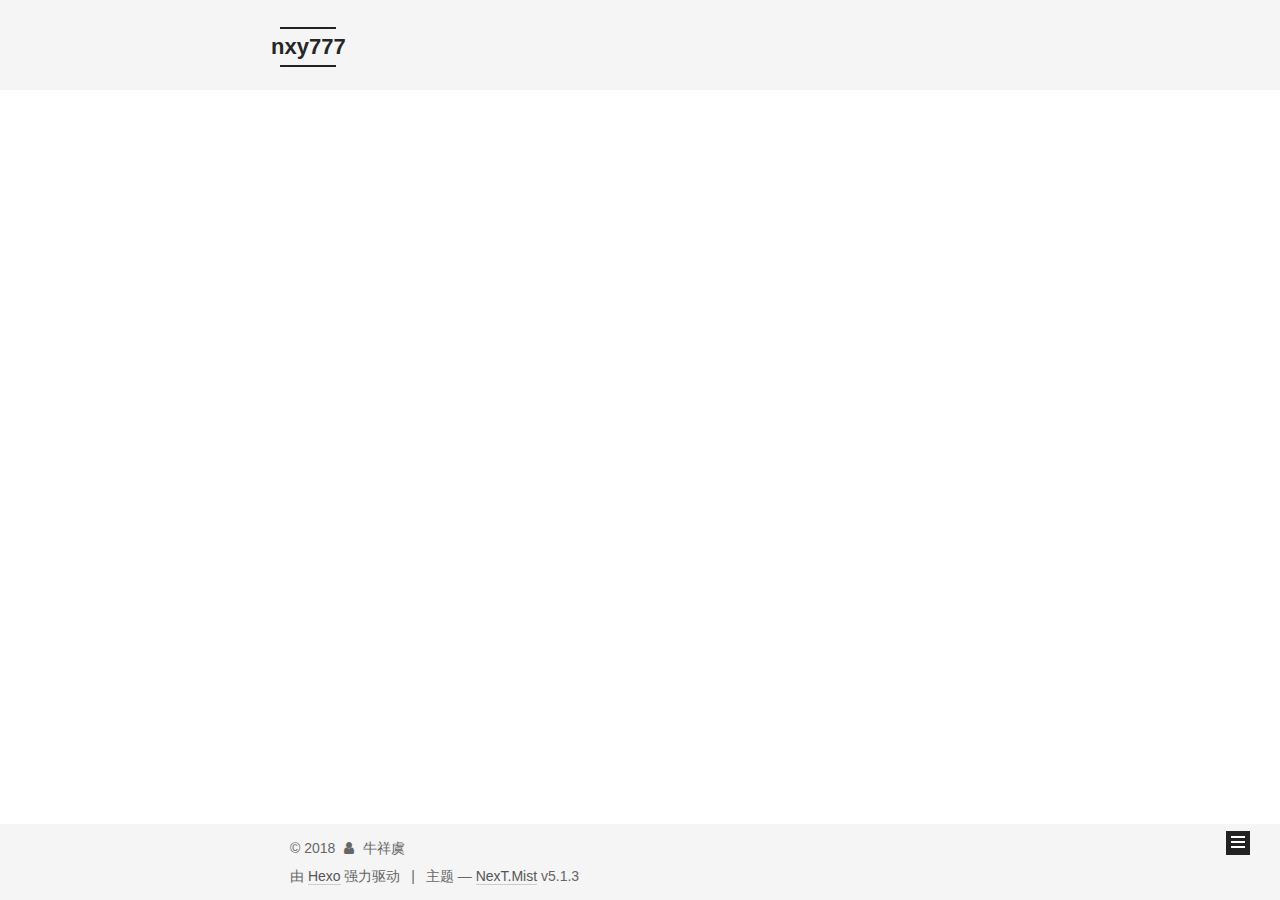
==== commit 2aed5a70: "Site updated: 2018-01-03 12:34:18" ====
--- a/archives/index.html
+++ b/archives/index.html
@@ -81,13 +81,13 @@
 
 <meta name="description" content="共同学习 共同进步">
 <meta property="og:type" content="website">
-<meta property="og:title" content="Hexo">
+<meta property="og:title" content="nxy777">
 <meta property="og:url" content="http://yoursite.com/archives/index.html">
-<meta property="og:site_name" content="Hexo">
+<meta property="og:site_name" content="nxy777">
 <meta property="og:description" content="共同学习 共同进步">
 <meta property="og:locale" content="zh-Hans">
 <meta name="twitter:card" content="summary">
-<meta name="twitter:title" content="Hexo">
+<meta name="twitter:title" content="nxy777">
 <meta name="twitter:description" content="共同学习 共同进步">
 
 
@@ -124,7 +124,7 @@
 
 
 
-  <title>归档 | Hexo</title>
+  <title>归档 | nxy777</title>
   
 
 
@@ -154,7 +154,7 @@
     <div class="custom-logo-site-title">
       <a href="/"  class="brand" rel="start">
         <span class="logo-line-before"><i></i></span>
-        <span class="site-title">Hexo</span>
+        <span class="site-title">nxy777</span>
         <span class="logo-line-after"><i></i></span>
       </a>
     </div>
@@ -250,7 +250,7 @@
         
           
         
-        嗯..! 目前共计 2 篇日志。 继续努力。
+        嗯..! 目前共计 1 篇日志。 继续努力。
       </span>
 
       
@@ -262,7 +262,7 @@
         
           
           <div class="collection-title">
-            <h1 class="archive-year" id="archive-year-2017">2017</h1>
+            <h1 class="archive-year" id="archive-year-2018">2018</h1>
           </div>
         
         
@@ -274,9 +274,9 @@
 
       <h2 class="post-title">
         
-            <a class="post-title-link" href="/2017/12/23/title/" itemprop="url">
+            <a class="post-title-link" href="/2018/01/03/first/" itemprop="url">
               
-                <span itemprop="name">title</span>
+                <span itemprop="name">first</span>
               
             </a>
         
@@ -284,46 +284,9 @@
 
       <div class="post-meta">
         <time class="post-time" itemprop="dateCreated"
-              datetime="2017-12-23T14:45:15+08:00"
-              content="2017-12-23" >
-          12-23
-        </time>
-      </div>
-
-    </header>
-  </article>
-
-
-
-      
-
-        
-        
-        
-
-        
-        
-
-        
-
-  <article class="post post-type-normal" itemscope itemtype="http://schema.org/Article">
-    <header class="post-header">
-
-      <h2 class="post-title">
-        
-            <a class="post-title-link" href="/2017/12/20/hello-world/" itemprop="url">
-              
-                <span itemprop="name">Hello World</span>
-              
-            </a>
-        
-      </h2>
-
-      <div class="post-meta">
-        <time class="post-time" itemprop="dateCreated"
-              datetime="2017-12-20T23:27:23+08:00"
-              content="2017-12-20" >
-          12-20
+              datetime="2018-01-03T12:33:34+08:00"
+              content="2018-01-03" >
+          01-03
         </time>
       </div>
 
@@ -389,7 +352,7 @@
               
                 <a href="/archives/">
               
-                  <span class="site-state-item-count">2</span>
+                  <span class="site-state-item-count">1</span>
                   <span class="site-state-item-name">日志</span>
                 </a>
               </div>
@@ -430,7 +393,7 @@
 
     <footer id="footer" class="footer">
       <div class="footer-inner">
-        <div class="copyright">&copy; <span itemprop="copyrightYear">2017</span>
+        <div class="copyright">&copy; <span itemprop="copyrightYear">2018</span>
   <span class="with-love">
     <i class="fa fa-user"></i>
   </span>
--- a/css/main.css
+++ b/css/main.css
@@ -1822,7 +1822,7 @@
   width: 4px;
   height: 4px;
   border-radius: 50%;
-  background: #afffa1;
+  background: #da9413;
 }
 .links-of-blogroll {
   font-size: 13px;
